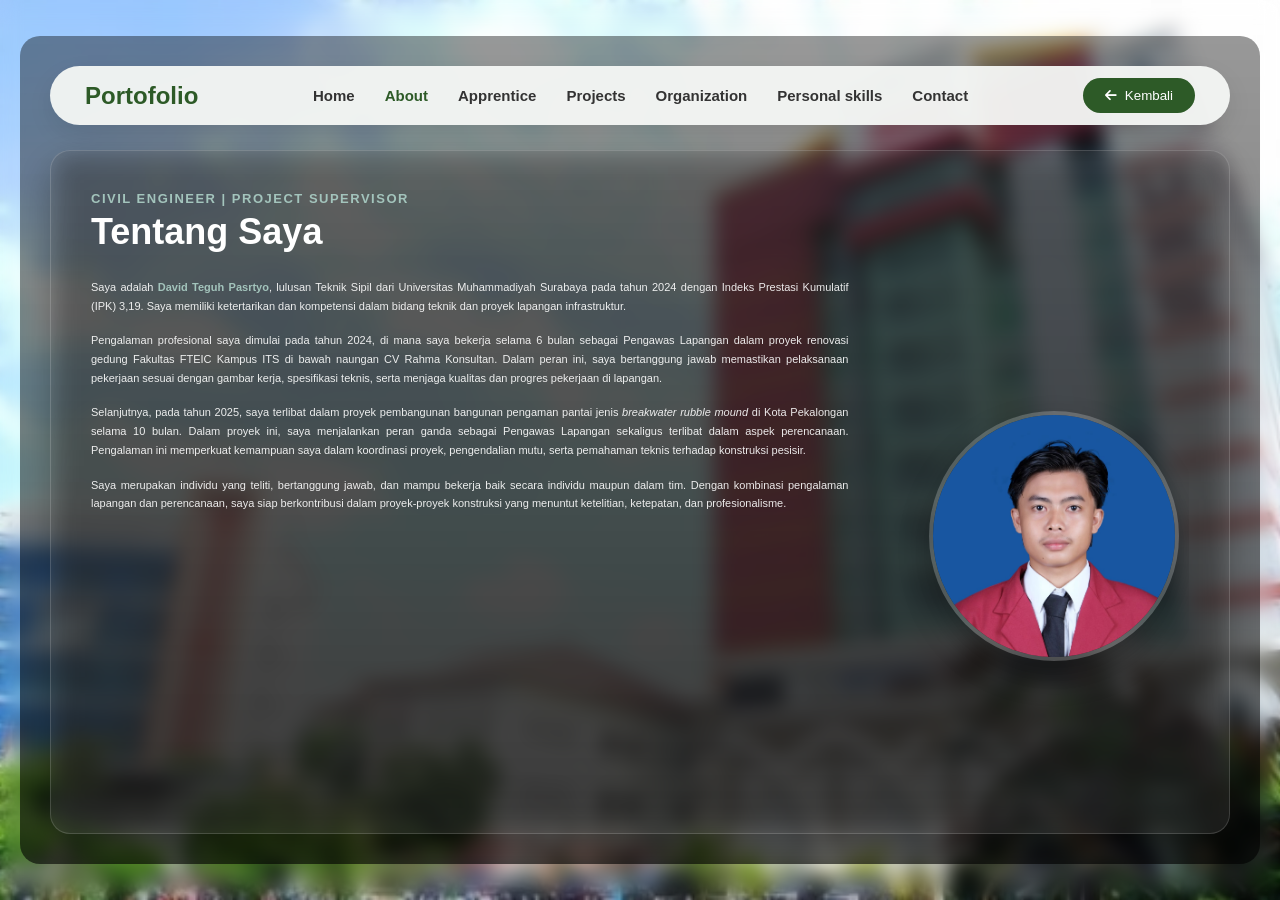
==== tittle2.html @ 50a6c983 "Add files via upload" ====
<!DOCTYPE html>
<html lang="id">
<head>
    <meta charset="UTF-8">
    <meta name="viewport" content="width=device-width, initial-scale=1.0">
    <title>About - David Teguh Prastyo</title>
    <link rel="stylesheet" href="https://cdnjs.cloudflare.com/ajax/libs/font-awesome/6.0.0/css/all.min.css">
    <link rel="stylesheet" href="style2.css">
</head>
<body>

    <div class="hero-container">
        
        <nav class="floating-navbar">
            <div class="logo"> Portofolio</div>
            <ul class="nav-links">
                <li><a href="tittle.html">Home</a></li>
                <li><a href="tittle2.html" class="active">About</a></li>
                <li><a href="tittle3.html">Apprentice</a></li>
                <li><a href="tittle4.html">Projects</a></li>
                <li><a href="tittle5.html">Organization</a></li>
                <li><a href="tittle6.html">Personal skills</a></li>
                <li><a href="tittle7.html">Contact</a></li>

            </ul>
            <div class="nav-actions">
                <button class="cta-nav-btn" onclick="window.location.href='tittle.html'">
                    <i class="fas fa-arrow-left"></i> Kembali
                </button>
            </div>
        </nav>

        <div class="about-glass-card">
            <div class="about-header-block">
                <span class="about-tag">Civil Engineer | Project Supervisor</span>
                <h1 class="about-main-title">Tentang Saya</h1>
            </div>
            
            <div class="about-content-wrapper">
                
                <div class="about-left-text-side">
                    <p>Saya adalah <strong>David Teguh Pasrtyo</strong>, lulusan Teknik Sipil dari Universitas Muhammadiyah Surabaya pada tahun 2024 dengan Indeks Prestasi Kumulatif (IPK) 3,19. Saya memiliki ketertarikan dan kompetensi dalam bidang teknik dan proyek lapangan infrastruktur.</p>
                    
                    <p>Pengalaman profesional saya dimulai pada tahun 2024, di mana saya bekerja selama 6 bulan sebagai Pengawas Lapangan dalam proyek renovasi gedung Fakultas FTEIC Kampus ITS di bawah naungan CV Rahma Konsultan. Dalam peran ini, saya bertanggung jawab memastikan pelaksanaan pekerjaan sesuai dengan gambar kerja, spesifikasi teknis, serta menjaga kualitas dan progres pekerjaan di lapangan.</p>
                    
                    <p>Selanjutnya, pada tahun 2025, saya terlibat dalam proyek pembangunan bangunan pengaman pantai jenis <em>breakwater rubble mound</em> di Kota Pekalongan selama 10 bulan. Dalam proyek ini, saya menjalankan peran ganda sebagai Pengawas Lapangan sekaligus terlibat dalam aspek perencanaan. Pengalaman ini memperkuat kemampuan saya dalam koordinasi proyek, pengendalian mutu, serta pemahaman teknis terhadap konstruksi pesisir.</p>
                    
                    <p>Saya merupakan individu yang teliti, bertanggung jawab, dan mampu bekerja baik secara individu maupun dalam tim. Dengan kombinasi pengalaman lapangan dan perencanaan, saya siap berkontribusi dalam proyek-proyek konstruksi yang menuntut ketelitian, ketepatan, dan profesionalisme.</p>
                </div>

                <div class="about-right-image-side">
                    <div class="exact-square-box">
                        <img src="jasA.jpeg" alt="David Teguh Prastyo">
                    </div>
                </div>

            </div>

        </div>

    </div>

</body>
</html>
---- style2.css ----
/* RESET DASAR */
* {
    margin: 0;
    padding: 0;
    box-sizing: border-box;
    font-family: 'Segoe UI', Tahoma, Geneva, Verdana, sans-serif;
}

body {
    background-image: url(univ.jpg); 
    padding: 20px; 
    min-height: 100vh;
    display: flex;
    align-items: center;
    justify-content: center;
    overflow: hidden;
    background-repeat: no-repeat;
    background-position: center;
    background-size: cover;
    backdrop-filter: blur(10px); /* Menghilangkan double scroll pada browser Windows */
}

/* CONTAINER BACKGROUND UTAMA */
.hero-container {
    width: 100%;
    max-width: 1280px; 
    height: 92vh; 
    position: relative;
    border-radius: 20px;
    background: linear-gradient(rgba(0, 0, 0, 0.4), rgba(0, 0, 0, 0.6)), url('bg-pemandangan.jpg') no-repeat center center/cover;
    display: flex;
    flex-direction: column;
    padding: 30px;
    overflow: hidden;
}

/* NAVBAR */
.floating-navbar {
    background-color: rgba(245, 247, 245, 0.95);
    width: 100%;
    padding: 12px 35px;
    border-radius: 50px;
    display: flex;
    justify-content: space-between;
    align-items: center;
    box-shadow: 0 10px 30px rgba(0,0,0,0.1);
    z-index: 10;
    margin-bottom: 25px;
    flex-shrink: 0; 
}

.logo {
    font-size: 24px;
    font-weight: 700;
    color: #2d5a27;
}

.nav-links {
    display: flex;
    list-style: none;
    gap: 30px;
}

.nav-links a {
    text-decoration: none;
    color: #333;
    font-weight: 600;
    font-size: 15px;
}

.nav-links a.active {
    color: #2d5a27;
}

.cta-nav-btn {
    background-color: #2d5a27;
    color: white;
    border: none;
    padding: 10px 22px;
    border-radius: 25px;
    font-weight: 500;
    cursor: pointer;
    display: flex;
    align-items: center;
    gap: 8px;
    transition: 0.3s;
}

.cta-nav-btn:hover {
    background-color: #1e3d1a;
}

/* ======================================================
   KARTU GLASSMORPHISM UTAMA
   ====================================================== */
.about-glass-card {
    flex: 1;
    width: 100%;
    padding: 40px;
    border-radius: 20px;
    color: #ffffff;
    background-color: rgba(255, 255, 255, 0.08); 
    backdrop-filter: blur(15px);                  
    -webkit-backdrop-filter: blur(15px);
    border: 1px solid rgba(255, 255, 255, 0.15);
    box-shadow: 0 15px 35px rgba(0, 0, 0, 0.3);
    
    display: flex;
    flex-direction: column; 
    gap: 25px;
    overflow: hidden; 
}

/* Blok Header Atas (Judul Terkunci Permanen) */
.about-header-block {
    width: 100%;
    flex-shrink: 0;
}

.about-tag {
    font-size: 13px;
    font-weight: 700;
    color: #a3c4bc;
    letter-spacing: 1.5px;
    text-transform: uppercase;
    display: block;
    margin-bottom: 5px;
}

.about-main-title {
    font-size: 36px;
    font-weight: 800;
    color: #ffffff;
}

/* PEMBUNGKUS UTAMA (MENERAPKAN FLEX-ROW SEJAJAR) */
.about-content-wrapper {
    display: flex !important;
    flex-direction: row !important; /* Memaksa teks dan foto berjajar ke samping */
    align-items: center !important; 
    justify-content: space-between !important;
    gap: 50px;
    flex: 1;
    width: 100%;
    overflow: hidden; 
}

/* Sisi Teks Kiri (Memiliki Fitur Scroll Internal Tipis) */
.about-left-text-side {
    flex: 1.4 !important;
    display: flex;
    flex-direction: column;
    gap: 16px;
    height: 100%;
    overflow-y: auto; 
    padding-right: 20px;
}

.about-left-text-side p {
    font-size: 11px;
    line-height: 1.7;
    color: rgba(255, 255, 255, 0.9);
    text-align: justify;
}

.about-left-text-side strong {
    color: #a3c4bc;
}

/* Sisi Kanan Tempat Foto Berada */
.about-right-image-side {
    flex: 0.5 !important;
    display: flex;
    justify-content: center;
    align-items: center;
    flex-shrink: 0; 
}

/* BINGKAI FOTO BULAT SEMPURNA SEPERTI REKOMENDASI PAS FOTO CV */
.exact-square-box {
    width: 250px !important;       /* Mengunci lebar box foto */
    height: 250px !important;      /* Mengunci tinggi box foto */
    aspect-ratio: 1 / 1 !important; 
    border-radius: 50% !important; /* Membuat bingkai menjadi bulat sempurna agar lebih formal */
    overflow: hidden !important;   /* Memotong gambar di luar lingkaran */
    border: 4px solid rgba(255, 255, 255, 0.2);
    box-shadow: 0 15px 30px rgba(0, 0, 0, 0.3);
    flex-shrink: 0;
    display: block !important; 
    flex-shrink: 0 !important; 
    display: flex !important; 
    align-items: center !important; 
    justify-content: center !important; /* Memastikan box tampil di layar */
}

/* Mengatur Gambar di Dalam Box Agar Mengisi Penuh Elemen */
.exact-square-box img {
    display: block !important;
    width: 100% !important;
    height: 100% !important;
    object-fit: cover !important;
     object-position: center 10% !important;/* Mengunci foto agar proporsional dan tidak gepeng */
}

/* DESAIN SCROLLBAR KHUSUS UNTUK AREA TEKS */
.about-left-text-side::-webkit-scrollbar {
    width: 5px;
}
.about-left-text-side::-webkit-scrollbar-track {
    background: rgba(255, 255, 255, 0.02);
    border-radius: 10px;
}
.about-left-text-side::-webkit-scrollbar-thumb {
    background: rgba(255, 255, 255, 0.2);
    border-radius: 10px;
}

/* RESPONSIVE LAYOUT (JIKA JENDELA BROWSER DIKECILKAN / DIBUKA DI HP) */
@media (max-width: 850px) {
    .about-glass-card { overflow-y: auto; }
    .about-content-wrapper { flex-direction: column-reverse !important; overflow: visible; gap: 30px; }
    .about-left-text-side { overflow-y: visible; height: auto; padding-right: 0; }
    .about-main-title, .about-tag { text-align: center; }
    .exact-square-box { width: 240px !important; height: 240px !important; }
    .about-left-text-side p { font-size: 14px; text-align: left; }
}
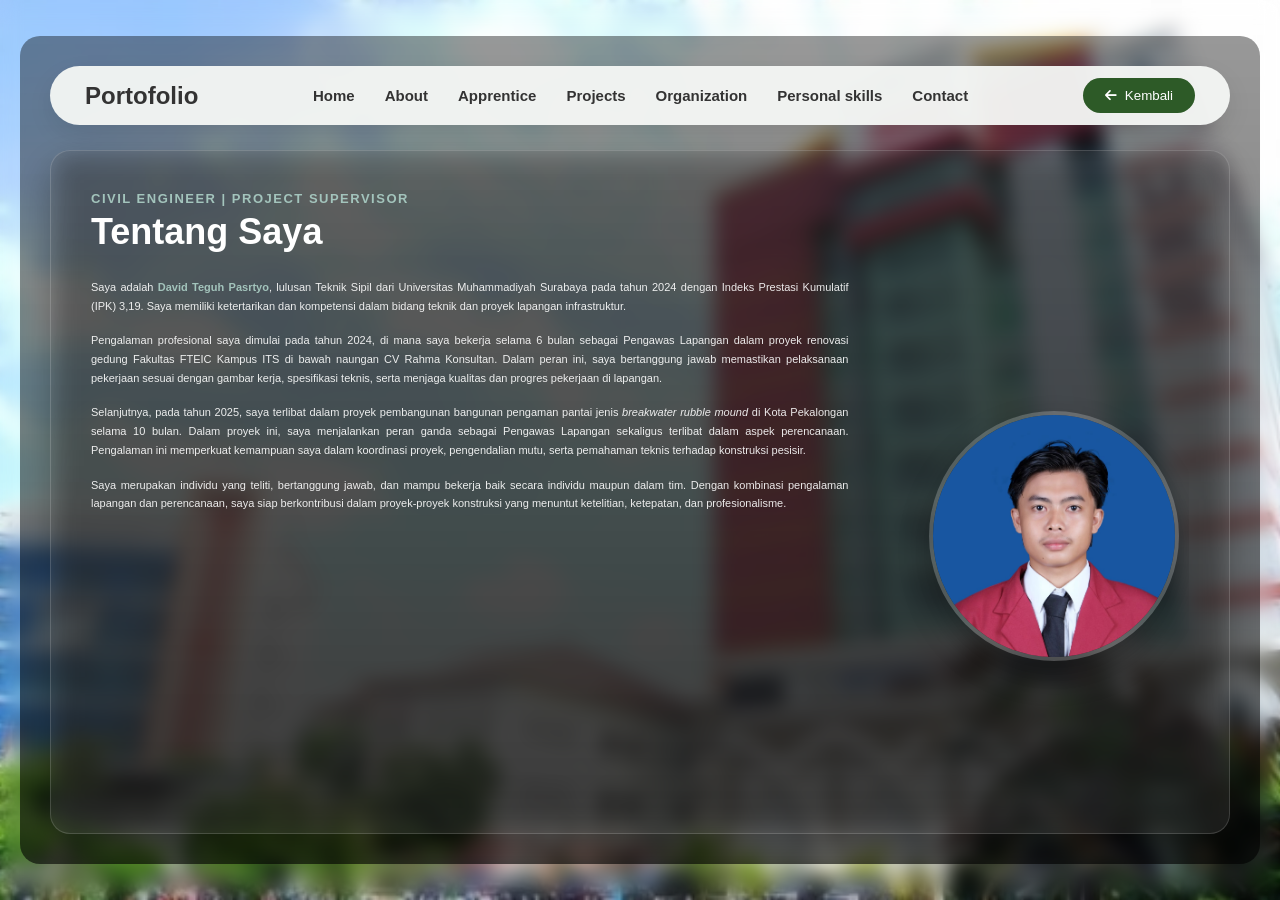
==== commit dec085af: "Add files via upload" ====
--- a/tittle2.html
+++ b/tittle2.html
@@ -14,8 +14,8 @@
         <nav class="floating-navbar">
             <div class="logo"> Portofolio</div>
             <ul class="nav-links">
-                <li><a href="tittle.html">Home</a></li>
-                <li><a href="tittle2.html" class="active">About</a></li>
+                <li><a href="index.html">Home</a></li>
+                <li><a href="tittle2.html">About</a></li>
                 <li><a href="tittle3.html">Apprentice</a></li>
                 <li><a href="tittle4.html">Projects</a></li>
                 <li><a href="tittle5.html">Organization</a></li>
@@ -24,7 +24,8 @@
 
             </ul>
             <div class="nav-actions">
-                <button class="cta-nav-btn" onclick="window.location.href='tittle.html'">
+                
+                <button class="cta-nav-btn" onclick="window.location.href='index.html'">
                     <i class="fas fa-arrow-left"></i> Kembali
                 </button>
             </div>
--- a/style2.css
+++ b/style2.css
@@ -52,7 +52,7 @@
 .logo {
     font-size: 24px;
     font-weight: 700;
-    color: #2d5a27;
+    color: #333;
 }
 
 .nav-links {
@@ -69,7 +69,7 @@
 }
 
 .nav-links a.active {
-    color: #2d5a27;
+    color: #333;
 }
 
 .cta-nav-btn {
@@ -84,7 +84,14 @@
     align-items: center;
     gap: 8px;
     transition: 0.3s;
-}
+    transition: all 0.3s ease;
+    animation: fadeIn 0.8s ease;
+}
+@keyframes fadeIn {
+    from { opacity: 0; transform: translateX(20px);}
+    to { opacity: 1; transform: translateX(0);}
+}
+
 
 .cta-nav-btn:hover {
     background-color: #1e3d1a;
